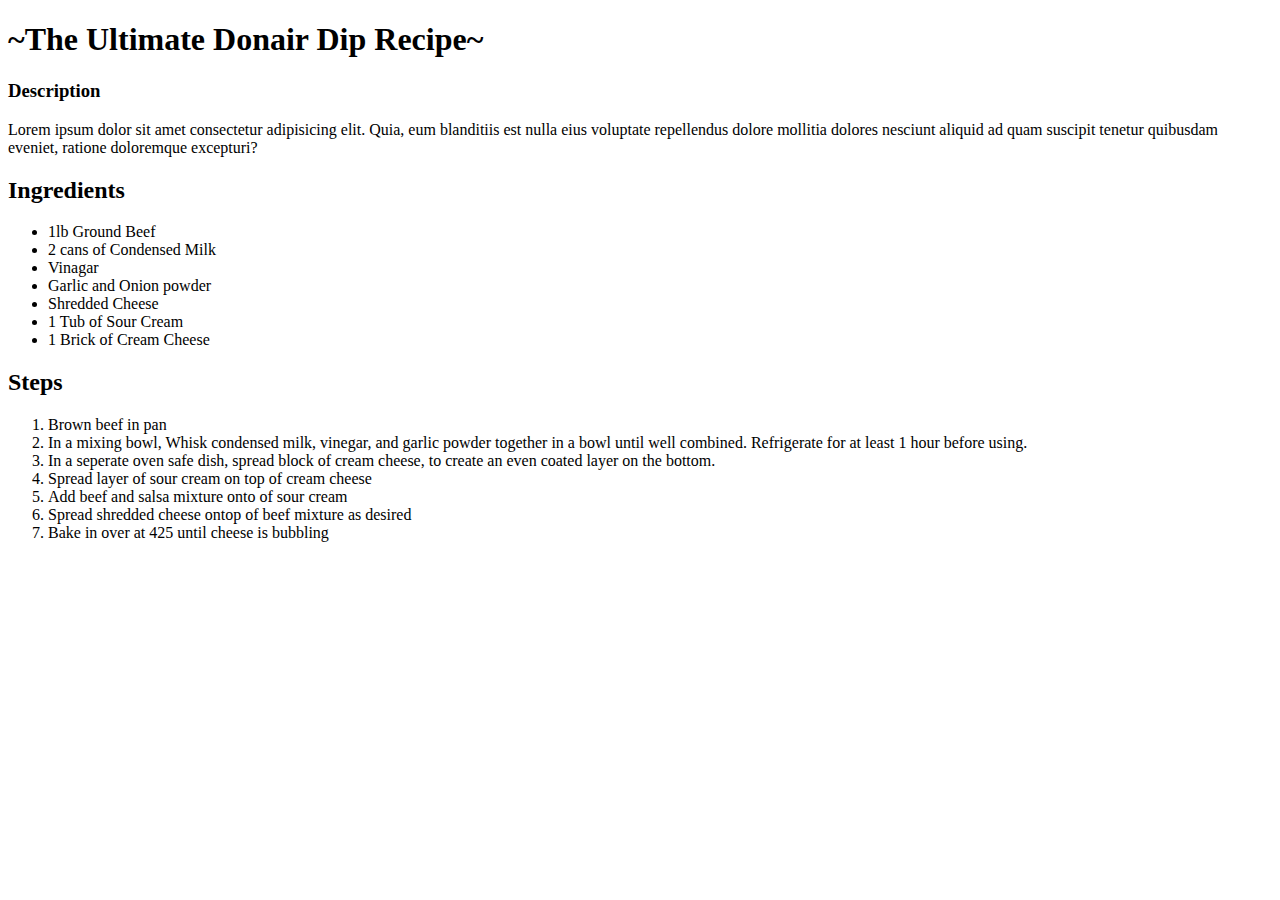
==== recipes/Donair dip.html @ 5e4dc3db "created new recipe" ====
<!DOCTYPE html>
<html lang="en">
<head>
    <meta charset="UTF-8">
    <meta http-equiv="X-UA-Compatible" content="IE=edge">
    <meta name="viewport" content="width=device-width, initial-scale=1.0">
    <title>Document</title>
</head>
<body>
    <h1>~The Ultimate Donair Dip Recipe~</h1>
    <h3>Description</h3>
    <p class="recipe-description">Lorem ipsum dolor sit amet consectetur adipisicing elit. Quia, eum blanditiis est nulla eius voluptate repellendus dolore mollitia dolores nesciunt aliquid ad quam suscipit tenetur quibusdam eveniet, ratione doloremque excepturi?</p>
    <h2 class="ingredients-title">Ingredients</h2>
    <div class="ingredients">
        <ul>
            <li>1lb Ground Beef</li>
            <li>2 cans of Condensed Milk </li>
            <li>Vinagar</li>
            <li>Garlic and Onion powder</li>
            <li>Shredded Cheese</li>
            <li>1 Tub of Sour Cream</li>
            <li>1 Brick of Cream Cheese</li>
        </ul>
    </div>
    
    <h2 class="steps-title">Steps</h2>
    <div class="steps" >
        <ol>
            <li>Brown beef in pan</li>
            <li>In a mixing bowl, Whisk condensed milk, vinegar, and garlic powder together in a bowl until well combined. Refrigerate for at least 1 hour before using. </li>
            <li>In a seperate oven safe dish, spread block of cream cheese, to create an even coated layer on the bottom.</li>
            <li>Spread layer of sour cream on top of cream cheese</li>
            <li>Add beef and salsa mixture onto of sour cream</li>
            <li>Spread shredded cheese ontop of beef mixture as desired</li>
            <li>Bake in over at 425 until cheese is bubbling</li>
        </ol>
    </div>
    
</body>
</html>
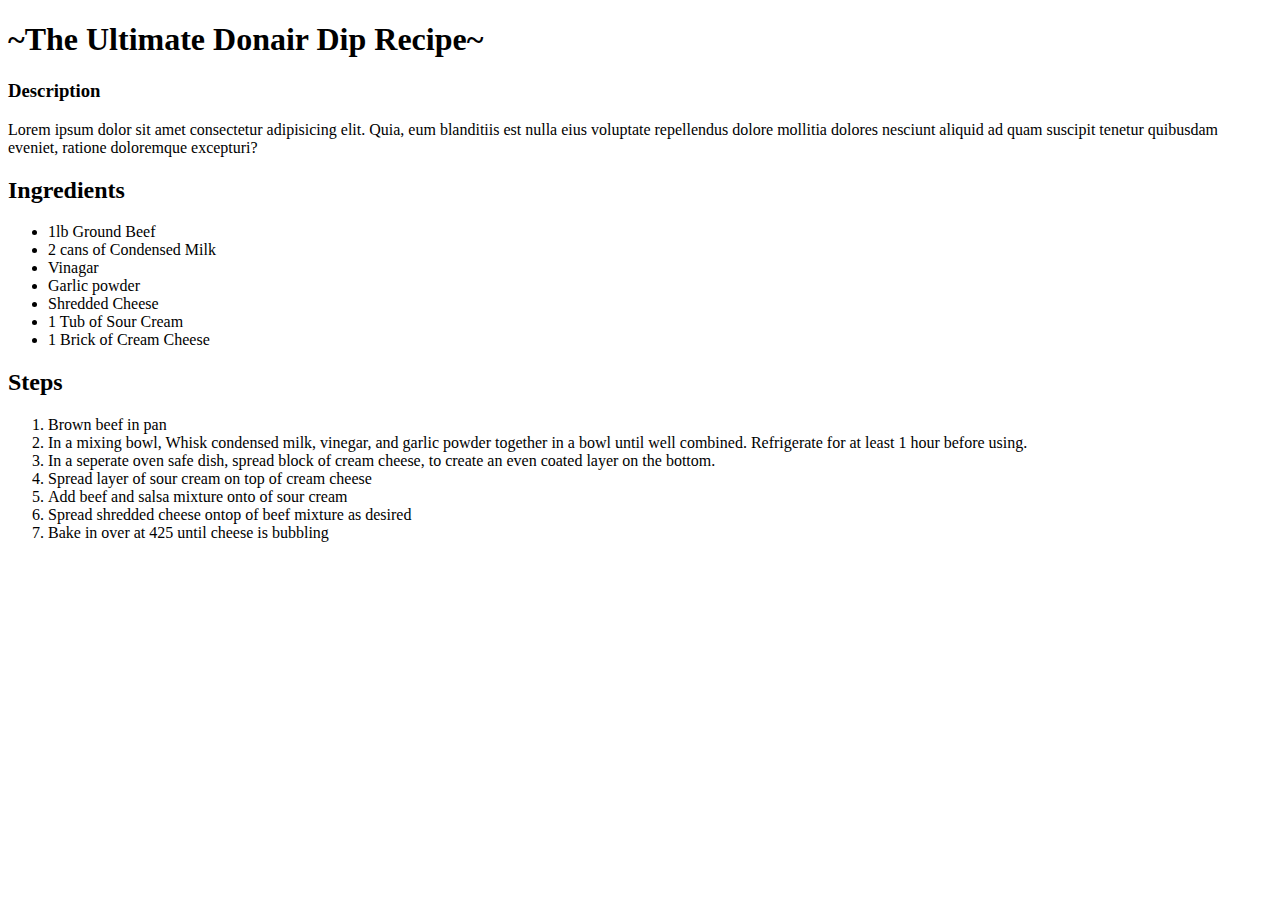
==== commit e62720dd: "added new recipe, added divs for elements" ====
--- a/recipes/Donair dip.html
+++ b/recipes/Donair dip.html
@@ -4,26 +4,30 @@
     <meta charset="UTF-8">
     <meta http-equiv="X-UA-Compatible" content="IE=edge">
     <meta name="viewport" content="width=device-width, initial-scale=1.0">
-    <title>Document</title>
+    <title>Donair Dip</title>
 </head>
 <body>
     <h1>~The Ultimate Donair Dip Recipe~</h1>
     <h3>Description</h3>
     <p class="recipe-description">Lorem ipsum dolor sit amet consectetur adipisicing elit. Quia, eum blanditiis est nulla eius voluptate repellendus dolore mollitia dolores nesciunt aliquid ad quam suscipit tenetur quibusdam eveniet, ratione doloremque excepturi?</p>
-    <h2 class="ingredients-title">Ingredients</h2>
+    <div>
+        <h2 class="ingredients-title">Ingredients</h2>
+    </div>
     <div class="ingredients">
         <ul>
             <li>1lb Ground Beef</li>
             <li>2 cans of Condensed Milk </li>
             <li>Vinagar</li>
-            <li>Garlic and Onion powder</li>
+            <li>Garlic powder</li>
             <li>Shredded Cheese</li>
             <li>1 Tub of Sour Cream</li>
             <li>1 Brick of Cream Cheese</li>
         </ul>
     </div>
+    <div>
+        <h2 class="steps-title">Steps</h2>
+    </div>
     
-    <h2 class="steps-title">Steps</h2>
     <div class="steps" >
         <ol>
             <li>Brown beef in pan</li>
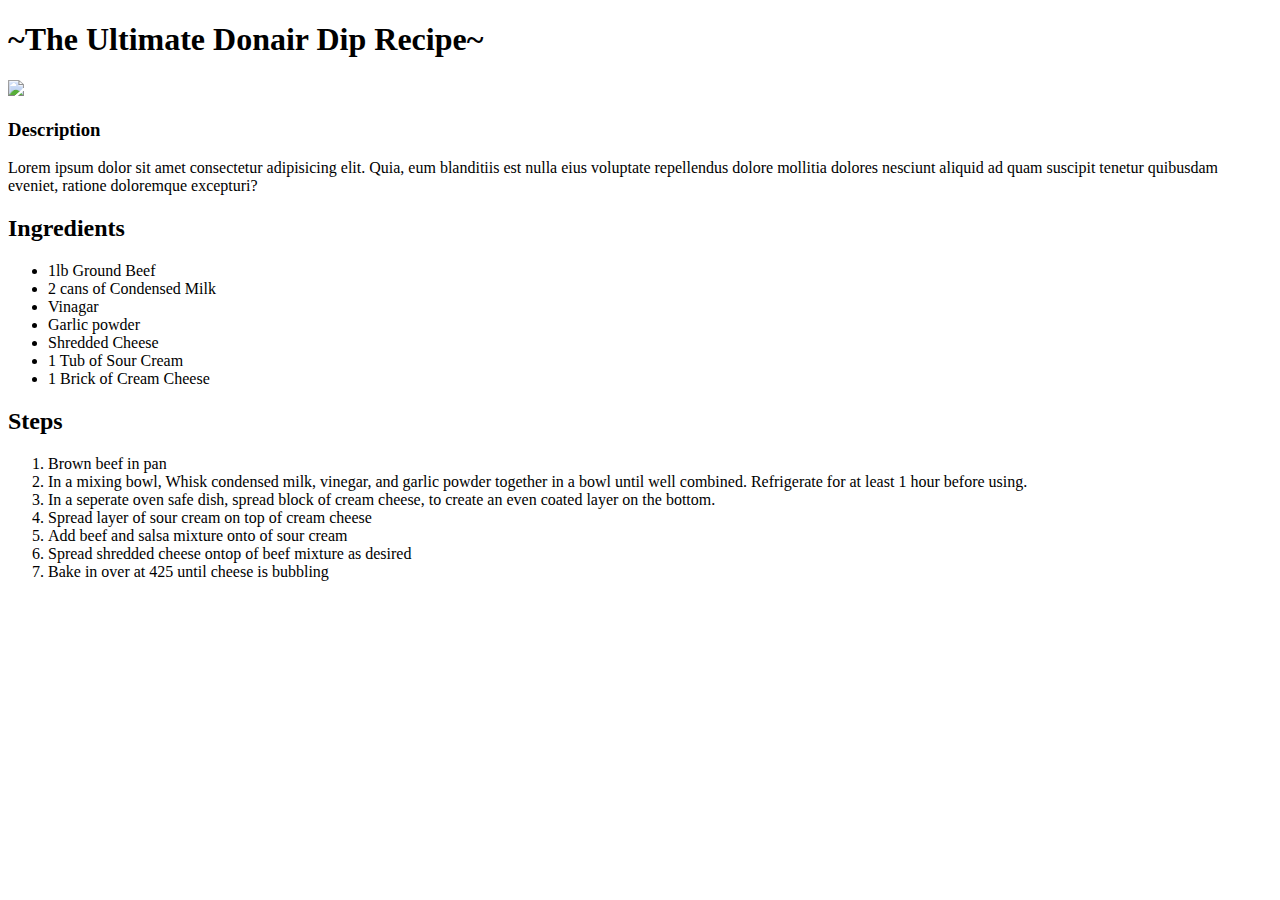
==== commit 1c783d25: "added images for recipes &  classes to elements" ====
--- a/recipes/Donair dip.html
+++ b/recipes/Donair dip.html
@@ -8,6 +8,7 @@
 </head>
 <body>
     <h1>~The Ultimate Donair Dip Recipe~</h1>
+    <img src="https://bing.com/th?id=AMMS_438e95ac625778db48ceecfcb9e25e59">
     <h3>Description</h3>
     <p class="recipe-description">Lorem ipsum dolor sit amet consectetur adipisicing elit. Quia, eum blanditiis est nulla eius voluptate repellendus dolore mollitia dolores nesciunt aliquid ad quam suscipit tenetur quibusdam eveniet, ratione doloremque excepturi?</p>
     <div>
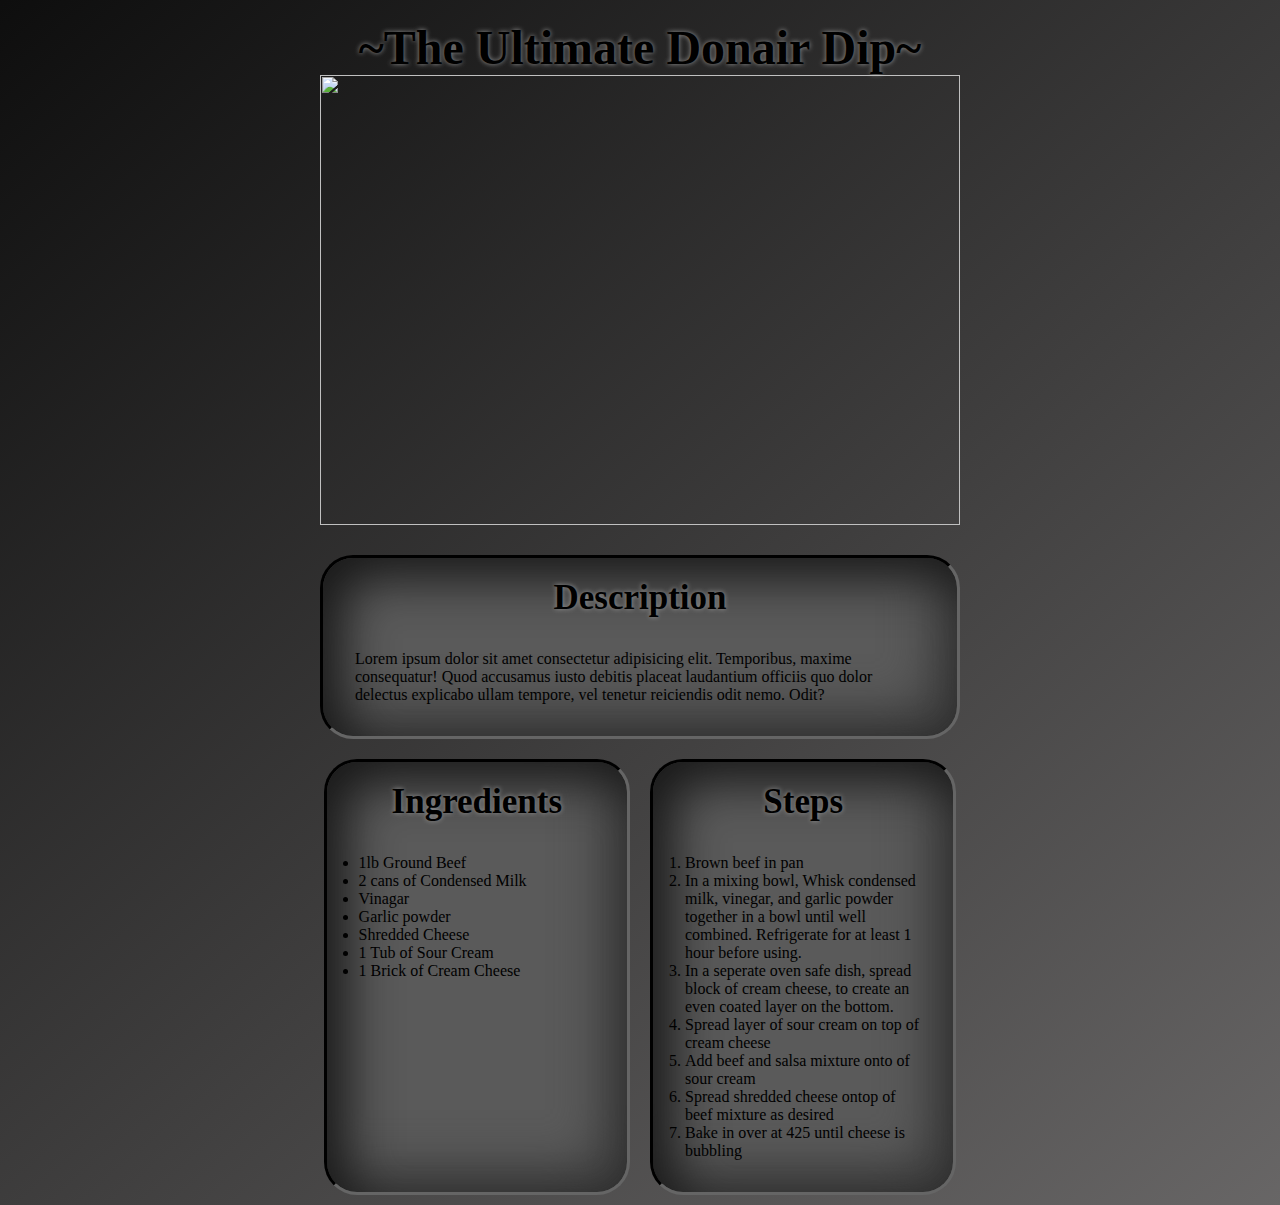
==== commit 87b24928: "applied styles to all recipe pages" ====
--- a/recipes/Donair dip.html
+++ b/recipes/Donair dip.html
@@ -4,42 +4,52 @@
     <meta charset="UTF-8">
     <meta http-equiv="X-UA-Compatible" content="IE=edge">
     <meta name="viewport" content="width=device-width, initial-scale=1.0">
+    <link rel="stylesheet" href="/styles.css">
     <title>Donair Dip</title>
 </head>
 <body>
-    <h1>~The Ultimate Donair Dip Recipe~</h1>
-    <img src="https://bing.com/th?id=AMMS_438e95ac625778db48ceecfcb9e25e59">
-    <h3>Description</h3>
-    <p class="recipe-description">Lorem ipsum dolor sit amet consectetur adipisicing elit. Quia, eum blanditiis est nulla eius voluptate repellendus dolore mollitia dolores nesciunt aliquid ad quam suscipit tenetur quibusdam eveniet, ratione doloremque excepturi?</p>
-    <div>
-        <h2 class="ingredients-title">Ingredients</h2>
+    <h1 class="recipe title">~The Ultimate Donair Dip~</h1>
+    <div class="recipe-image">
+        <img src="https://bing.com/th?id=AMMS_438e95ac625778db48ceecfcb9e25e59">
     </div>
-    <div class="ingredients">
-        <ul>
-            <li>1lb Ground Beef</li>
-            <li>2 cans of Condensed Milk </li>
-            <li>Vinagar</li>
-            <li>Garlic powder</li>
-            <li>Shredded Cheese</li>
-            <li>1 Tub of Sour Cream</li>
-            <li>1 Brick of Cream Cheese</li>
-        </ul>
+        <div class="content">
+        <div class="items-block description">
+            <h3 class="title">Description</h3>
+            <p class="list">Lorem ipsum dolor sit amet consectetur adipisicing elit. Temporibus, maxime consequatur! Quod accusamus iusto debitis placeat laudantium officiis quo dolor delectus explicabo ullam tempore, vel tenetur reiciendis odit nemo. Odit?</p>
+        </div>
+    <div class="recipe-info">
+        <div class="items-block ingredients">
+            <div>
+                <h2 class="title">Ingredients</h2>
+            </div>
+                <div class="list">
+                    <ul>
+                        <li>1lb Ground Beef</li>
+                        <li>2 cans of Condensed Milk </li>
+                        <li>Vinagar</li>
+                        <li>Garlic powder</li>
+                        <li>Shredded Cheese</li>
+                        <li>1 Tub of Sour Cream</li>
+                        <li>1 Brick of Cream Cheese</li>
+                    </ul>
+                </div>
+        </div> 
+        <div class="items-block steps" >
+        <div>
+            <h2 class="title">Steps</h2>
+        </div>
+            <div class="list">
+                <ol>
+                    <li>Brown beef in pan</li>
+                    <li>In a mixing bowl, Whisk condensed milk, vinegar, and garlic powder together in a bowl until well combined. Refrigerate for at least 1 hour before using. </li>
+                    <li>In a seperate oven safe dish, spread block of cream cheese, to create an even coated layer on the bottom.</li>
+                    <li>Spread layer of sour cream on top of cream cheese</li>
+                    <li>Add beef and salsa mixture onto of sour cream</li>
+                    <li>Spread shredded cheese ontop of beef mixture as desired</li>
+                    <li>Bake in over at 425 until cheese is bubbling</li>
+                </ol>  
+            </div>
+        </div>
     </div>
-    <div>
-        <h2 class="steps-title">Steps</h2>
-    </div>
-    
-    <div class="steps" >
-        <ol>
-            <li>Brown beef in pan</li>
-            <li>In a mixing bowl, Whisk condensed milk, vinegar, and garlic powder together in a bowl until well combined. Refrigerate for at least 1 hour before using. </li>
-            <li>In a seperate oven safe dish, spread block of cream cheese, to create an even coated layer on the bottom.</li>
-            <li>Spread layer of sour cream on top of cream cheese</li>
-            <li>Add beef and salsa mixture onto of sour cream</li>
-            <li>Spread shredded cheese ontop of beef mixture as desired</li>
-            <li>Bake in over at 425 until cheese is bubbling</li>
-        </ol>
-    </div>
-    
 </body>
 </html>--- a/styles.css
+++ b/styles.css
@@ -0,0 +1,78 @@
+* {
+    box-sizing: border-box;
+    padding: 0;
+    margin: 0;
+}
+
+body {
+    background-image: linear-gradient(320deg,rgba(85, 83, 83, 0.89), rgba(10, 10, 10, 0.986) );
+}
+
+.title {
+    text-align: center;
+    color: #000;
+    font-size: 35px;
+    padding: 20px 0 0 0;
+    text-shadow: 0px 0px 5px #999;
+}
+
+.content {
+    display: flex;
+    flex-wrap: wrap;
+    flex-direction: column;
+    align-items: center;
+    justify-content:center;
+}
+
+.items-block {
+    display: block;
+    height: auto;
+    width: auto;
+    border-style: inset;
+    border-color: #111;
+    border-radius: 33px;
+    background: #5a5a5a;
+    box-shadow: inset 20px 20px 50px #1a1a1a, inset -22px -22px 50px #3a3a3a;
+
+    margin: 10px;
+}
+
+.description {
+    width: 50%;
+    flex: 2
+}
+
+.ingredients {
+    flex: 1;
+}
+
+.steps {
+    flex: 1;
+}
+
+.recipe-info {
+    display: flex;
+    width: 51%;
+}
+
+.list {
+    padding: 2rem;
+}
+
+.recipe { 
+    font-size: 3rem;
+}
+
+
+img { 
+    left: 0%;
+    top: 0%;
+    height: 50vh;
+    width: 50vw;
+    margin-bottom: 20px;
+}
+
+.recipe-image {
+    display: flex;
+    justify-content: center;
+}